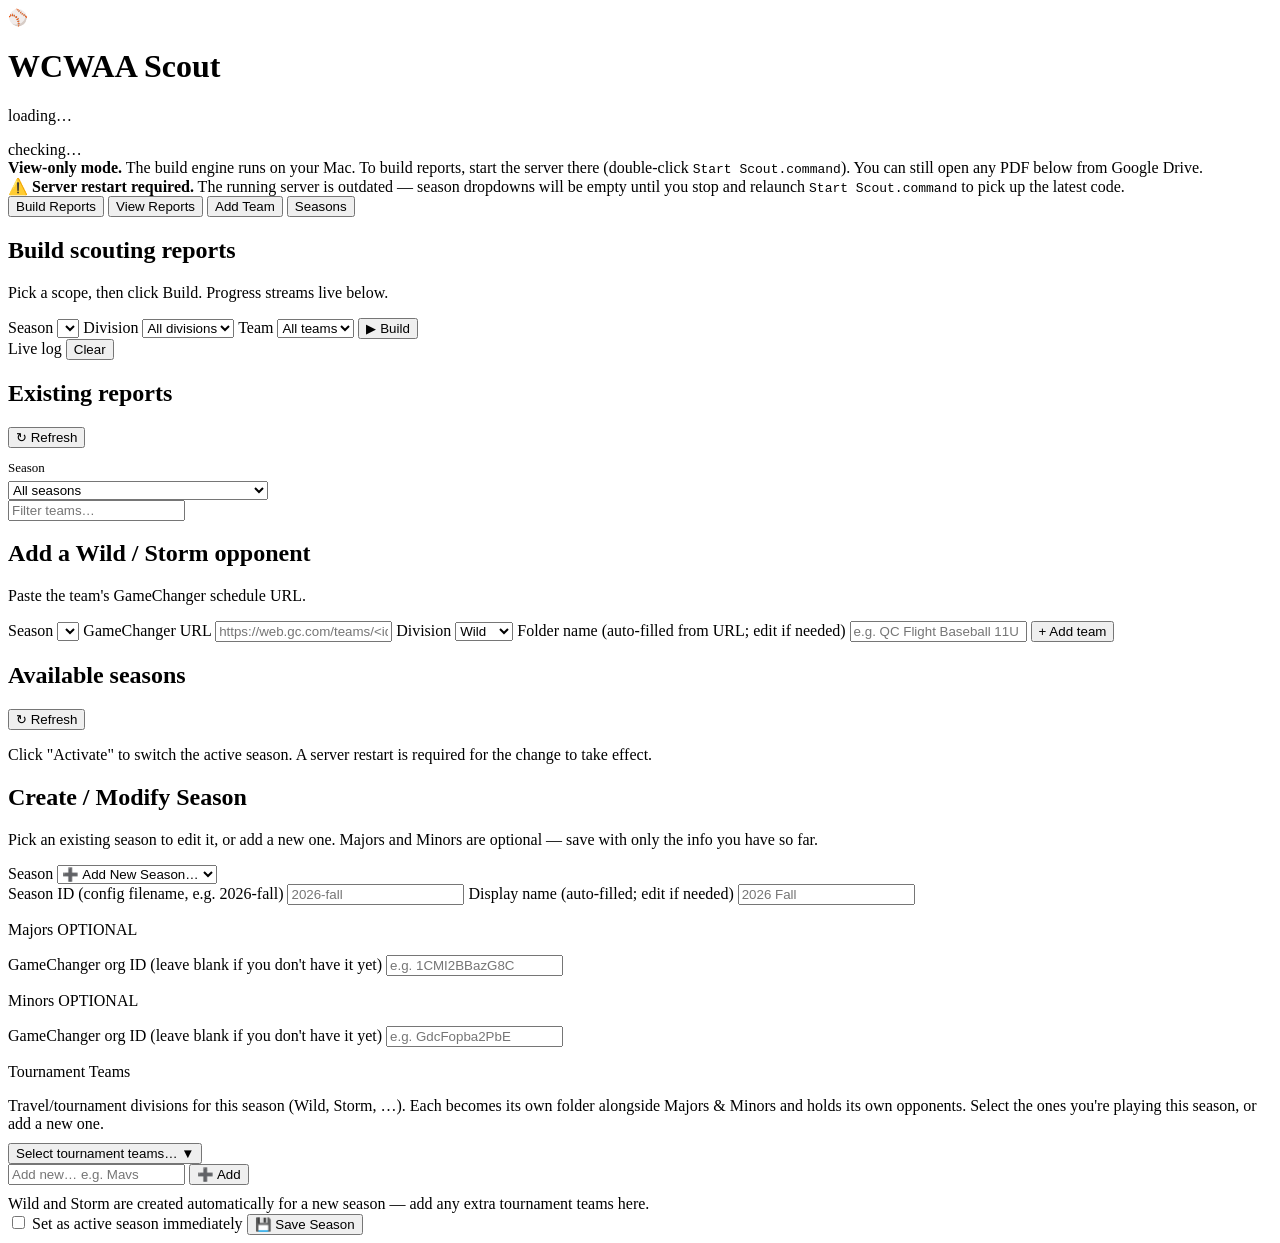
==== dev/src/scout/web/index.html @ 9a190724 "refactor: dev/src/scout package layout + decouple data root (SCOUT_DATA_ROOT) Restructure the repo t" ====
<!DOCTYPE html>
<html lang="en">
<head>
  <meta charset="UTF-8" />
  <!-- width=device-width so the layout adapts on a phone (view-only) -->
  <meta name="viewport" content="width=device-width, initial-scale=1.0" />
  <title>WCWAA Scout</title>
  <link rel="stylesheet" href="/css/style.css" />
</head>
<body>
  <!--
    WCWAA Scout — web front-end shell
    =================================
    This is a single-page app. All behavior lives in js/app.js, which talks to
    the local Flask server (server.py). When the server is NOT running (for
    example this file is opened directly from Google Drive on a phone), the app
    detects that and switches to a friendly "view-only" message instead of
    showing build controls that could not work anyway.
  -->
  <header class="topbar">
    <div class="brand">
      <span class="logo">⚾</span>
      <div>
        <h1>WCWAA Scout</h1>
        <!-- Active season name; updated on boot from /api/seasons response -->
        <p class="sub" id="seasonLabel">loading…</p>
      </div>
    </div>
    <div class="status" id="connStatus" title="Server connection">
      <span class="dot"></span><span class="txt">checking…</span>
    </div>
  </header>

  <!-- Shown only when the local server is unreachable (e.g. opened on mobile) -->
  <div id="offlineBanner" class="offline-banner hidden">
    <strong>View-only mode.</strong> The build engine runs on your Mac. To build
    reports, start the server there (double-click <code>Start Scout.command</code>).
    You can still open any PDF below from Google Drive.
  </div>

  <!-- Shown when the server is running but is a stale process (BUG-19).
       /api/seasons returns 404 because it was started before v3.2.0 code. -->
  <div id="staleBanner" class="stale-banner hidden">
    <strong>&#9888;&#65039; Server restart required.</strong> The running server is
    outdated — season dropdowns will be empty until you stop and relaunch
    <code>Start Scout.command</code> to pick up the latest code.
  </div>

  <nav class="tabs">
    <button class="tab active" data-tab="build">Build Reports</button>
    <button class="tab" data-tab="reports">View Reports</button>
    <button class="tab" data-tab="addteam">Add Team</button>
    <button class="tab" data-tab="seasons">Seasons</button>
  </nav>

  <main>
    <!-- ── BUILD TAB ─────────────────────────────────────────────────────── -->
    <section id="tab-build" class="panel">
      <div class="card">
        <h2>Build scouting reports</h2>
        <p class="hint">Pick a scope, then click Build. Progress streams live below.</p>

        <div class="row">
          <label>Season
            <select id="buildSeason"></select>
          </label>
          <label>Division
            <select id="buildDivision"><option value="">All divisions</option></select>
          </label>
          <label>Team
            <select id="buildTeam"><option value="">All teams</option></select>
          </label>
          <button id="buildBtn" class="primary">▶ Build</button>
        </div>

        <div class="console-wrap">
          <div class="console-head">
            <span>Live log</span>
            <button id="clearLog" class="ghost">Clear</button>
          </div>
          <pre id="console" class="console"></pre>
        </div>
      </div>
    </section>

    <!-- ── REPORTS TAB ───────────────────────────────────────────────────── -->
    <section id="tab-reports" class="panel hidden">
      <div class="card">
        <div class="reports-head">
          <h2>Existing reports</h2>
          <button id="refreshReports" class="ghost">↻ Refresh</button>
        </div>
        <label style="margin-top:12px; display:flex; flex-direction:column; gap:5px; font-size:13px; color:var(--muted); max-width:260px;">Season
          <select id="reportsSeason"><option value="">All seasons</option></select>
        </label>
        <input id="reportFilter" class="filter" type="search" placeholder="Filter teams…" />
        <div id="reportsList" class="reports-list"></div>
      </div>
    </section>

    <!-- ── ADD TEAM TAB ──────────────────────────────────────────────────── -->
    <section id="tab-addteam" class="panel hidden">
      <div class="card">
        <h2>Add a Wild / Storm opponent</h2>
        <p class="hint">Paste the team's GameChanger schedule URL.</p>
        <div class="form">
          <label>Season
            <select id="addSeason"></select>
          </label>
          <label>GameChanger URL
            <input id="addUrl" type="url"
                   placeholder="https://web.gc.com/teams/&lt;id&gt;/&lt;slug&gt;/schedule" />
          </label>
          <label>Division
            <select id="addDivision">
              <option value="Wild">Wild</option>
              <option value="Storm">Storm</option>
            </select>
          </label>
          <label>Folder name <span class="muted">(auto-filled from URL; edit if needed)</span>
            <input id="addFolder" type="text" placeholder="e.g. QC Flight Baseball 11U" />
          </label>
          <button id="addBtn" class="primary">+ Add team</button>
        </div>
        <div id="addResult" class="add-result"></div>
      </div>
    </section>
    <!-- ── SEASONS TAB ──────────────────────────────────────────────────────── -->
    <section id="tab-seasons" class="panel hidden">

      <!-- Existing seasons list + switch -->
      <div class="card" style="margin-bottom: 16px;">
        <div class="reports-head">
          <h2>Available seasons</h2>
          <button id="refreshSeasons" class="ghost">↻ Refresh</button>
        </div>
        <p class="hint">Click "Activate" to switch the active season. A server restart is
          required for the change to take effect.</p>
        <div id="seasonsList"></div>
        <!-- Shown after activating a season -->
        <div id="seasonSwitchResult" class="add-result"></div>
      </div>

      <!-- Create / Modify season -->
      <div class="card">
        <h2>Create / Modify Season</h2>
        <p class="hint">Pick an existing season to edit it, or add a new one. Majors and Minors
          are optional — save with only the info you have so far.</p>
        <div class="form">
          <!-- Season picker: Add New OR an existing season (loads its values) -->
          <label>Season
            <select id="seasonEditSel">
              <option value="__new__">➕ Add New Season…</option>
            </select>
          </label>

          <div class="row">
            <label>Season ID <span class="muted">(config filename, e.g. 2026-fall)</span>
              <input id="seSeasonId" type="text" placeholder="2026-fall" />
            </label>
            <label>Display name <span class="muted">(auto-filled; edit if needed)</span>
              <input id="seDisplay" type="text" placeholder="2026 Fall" />
            </label>
          </div>

          <!-- Majors optional -->
          <div class="field-group">
            <p class="grp-title">Majors <span class="field-optional">OPTIONAL</span></p>
            <label>GameChanger org ID <span class="muted">(leave blank if you don't have it yet)</span>
              <input id="seMajors" type="text" placeholder="e.g. 1CMI2BBazG8C" />
            </label>
          </div>

          <!-- Minors optional -->
          <div class="field-group">
            <p class="grp-title">Minors <span class="field-optional">OPTIONAL</span></p>
            <label>GameChanger org ID <span class="muted">(leave blank if you don't have it yet)</span>
              <input id="seMinors" type="text" placeholder="e.g. GdcFopba2PbE" />
            </label>
          </div>

          <!-- Tournament Teams: compact dropdown multi-select + add new -->
          <div class="field-group">
            <p class="grp-title">Tournament Teams</p>
            <p class="hint" style="margin:0 0 10px;">Travel/tournament divisions for this season
              (Wild, Storm, …). Each becomes its own folder alongside Majors &amp; Minors and holds
              its own opponents. Select the ones you're playing this season, or add a new one.</p>
            <div class="ms" id="ttMs">
              <button type="button" class="ms-toggle" id="ttToggle">
                <span class="ms-summary placeholder" id="ttSummary">Select tournament teams…</span>
                <span class="caret">▼</span>
              </button>
              <div class="ms-menu hidden" id="ttMenu">
                <div id="ttOpts"></div>
                <div class="ms-add">
                  <input id="newTT" type="text" placeholder="Add new… e.g. Mavs" />
                  <button type="button" class="ghost" id="addTTBtn">➕ Add</button>
                </div>
              </div>
            </div>
            <!-- Note shown only in "Add New Season" mode -->
            <p class="hint" id="ttNewNote" style="margin:10px 0 0;">Wild and Storm are created
              automatically for a new season — add any extra tournament teams here.</p>
          </div>

          <label class="row-label" id="seSetActiveWrap">
            <input id="seSetActive" type="checkbox" />
            Set as active season immediately
          </label>
          <button id="saveSeasonBtn" class="primary">💾 Save Season</button>
        </div>
        <div id="seResult" class="add-result"></div>
      </div>
    </section>

  </main>

  <script src="/js/app.js"></script>
</body>
</html>
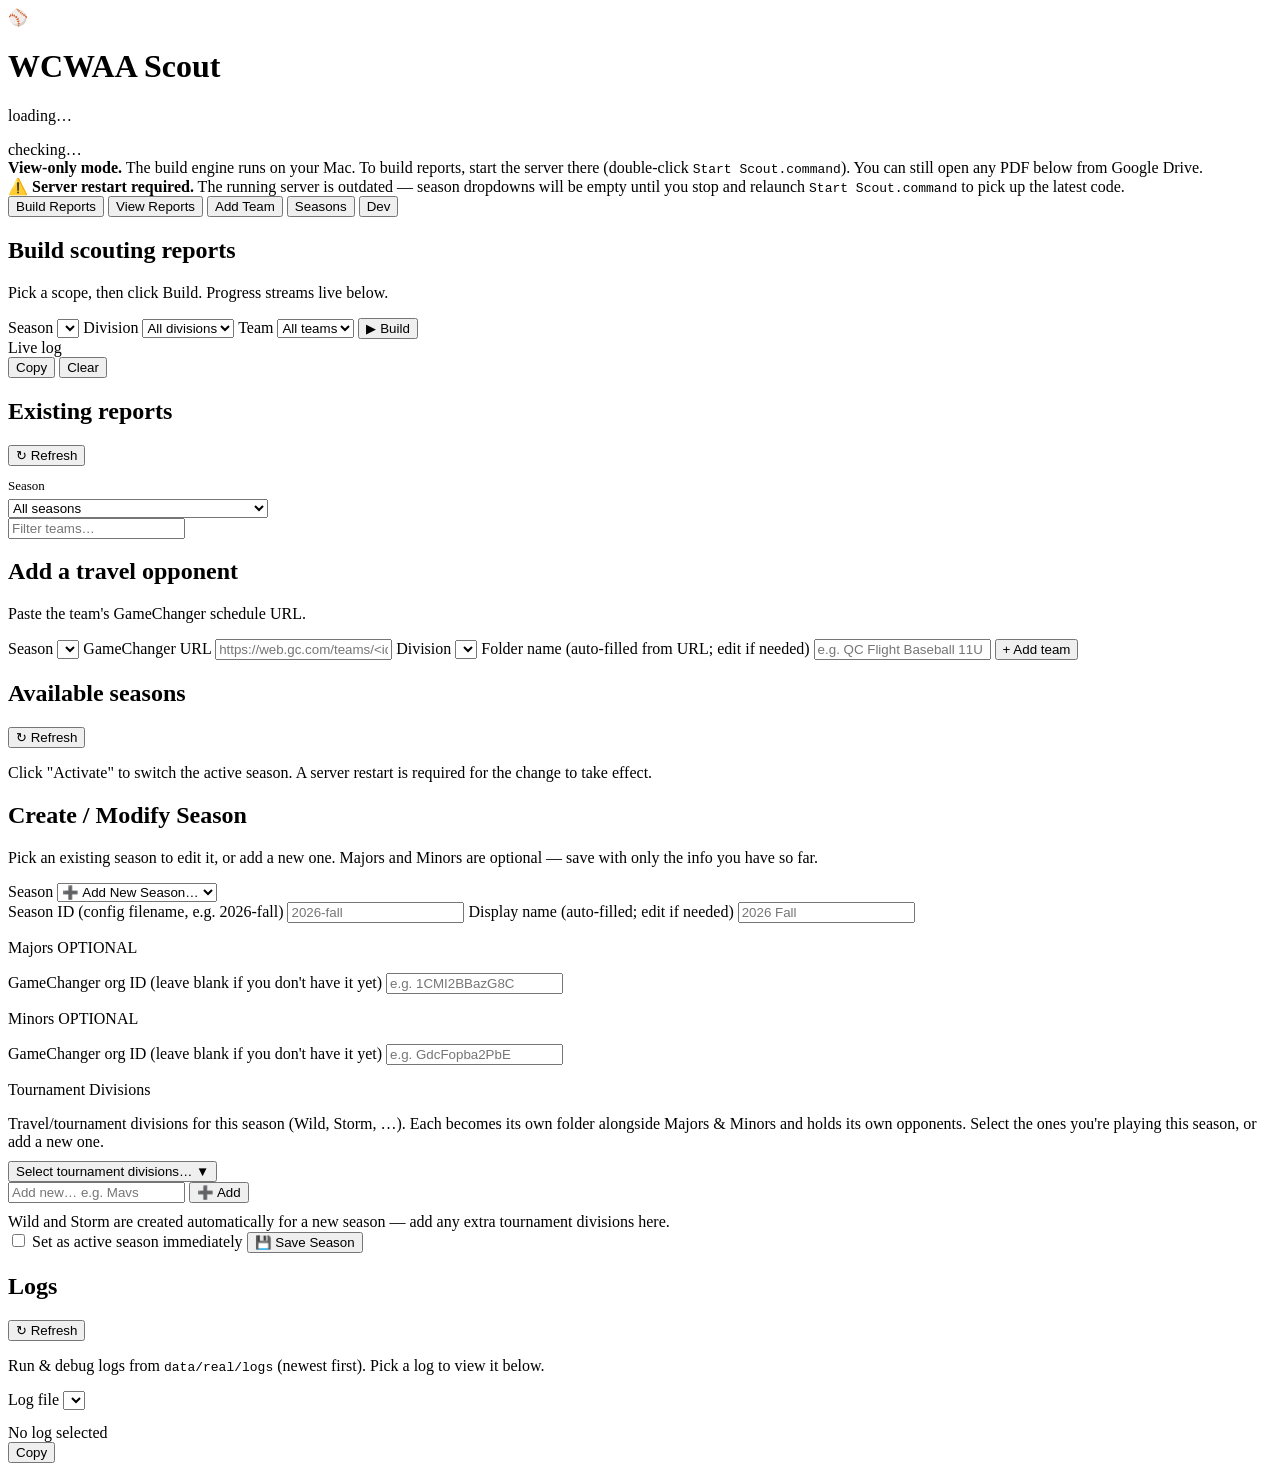
==== commit ece7ff15: "feat!: v5.0.0 — Scout Chrome scraping, session preflight, per-season divisions BREAKING: GameChanger" ====
--- a/dev/src/scout/web/index.html
+++ b/dev/src/scout/web/index.html
@@ -51,6 +51,7 @@
     <button class="tab" data-tab="reports">View Reports</button>
     <button class="tab" data-tab="addteam">Add Team</button>
     <button class="tab" data-tab="seasons">Seasons</button>
+    <button class="tab" data-tab="dev">Dev</button>
   </nav>
 
   <main>
@@ -76,7 +77,10 @@
         <div class="console-wrap">
           <div class="console-head">
             <span>Live log</span>
-            <button id="clearLog" class="ghost">Clear</button>
+            <div class="console-actions">
+              <button id="copyLog" class="ghost">Copy</button>
+              <button id="clearLog" class="ghost">Clear</button>
+            </div>
           </div>
           <pre id="console" class="console"></pre>
         </div>
@@ -101,7 +105,7 @@
     <!-- ── ADD TEAM TAB ──────────────────────────────────────────────────── -->
     <section id="tab-addteam" class="panel hidden">
       <div class="card">
-        <h2>Add a Wild / Storm opponent</h2>
+        <h2>Add a travel opponent</h2>
         <p class="hint">Paste the team's GameChanger schedule URL.</p>
         <div class="form">
           <label>Season
@@ -112,10 +116,8 @@
                    placeholder="https://web.gc.com/teams/&lt;id&gt;/&lt;slug&gt;/schedule" />
           </label>
           <label>Division
-            <select id="addDivision">
-              <option value="Wild">Wild</option>
-              <option value="Storm">Storm</option>
-            </select>
+            <!-- Populated per selected season from /api/divisions (travel only). -->
+            <select id="addDivision"></select>
           </label>
           <label>Folder name <span class="muted">(auto-filled from URL; edit if needed)</span>
             <input id="addFolder" type="text" placeholder="e.g. QC Flight Baseball 11U" />
@@ -179,15 +181,15 @@
             </label>
           </div>
 
-          <!-- Tournament Teams: compact dropdown multi-select + add new -->
+          <!-- Tournament Divisions: compact dropdown multi-select + add new -->
           <div class="field-group">
-            <p class="grp-title">Tournament Teams</p>
+            <p class="grp-title">Tournament Divisions</p>
             <p class="hint" style="margin:0 0 10px;">Travel/tournament divisions for this season
               (Wild, Storm, …). Each becomes its own folder alongside Majors &amp; Minors and holds
               its own opponents. Select the ones you're playing this season, or add a new one.</p>
             <div class="ms" id="ttMs">
               <button type="button" class="ms-toggle" id="ttToggle">
-                <span class="ms-summary placeholder" id="ttSummary">Select tournament teams…</span>
+                <span class="ms-summary placeholder" id="ttSummary">Select tournament divisions…</span>
                 <span class="caret">▼</span>
               </button>
               <div class="ms-menu hidden" id="ttMenu">
@@ -200,7 +202,7 @@
             </div>
             <!-- Note shown only in "Add New Season" mode -->
             <p class="hint" id="ttNewNote" style="margin:10px 0 0;">Wild and Storm are created
-              automatically for a new season — add any extra tournament teams here.</p>
+              automatically for a new season — add any extra tournament divisions here.</p>
           </div>
 
           <label class="row-label" id="seSetActiveWrap">
@@ -213,6 +215,32 @@
       </div>
     </section>
 
+    <!-- ── DEV TAB ──────────────────────────────────────────────────── -->
+    <section id="tab-dev" class="panel hidden">
+      <div class="card">
+        <div class="reports-head">
+          <h2>Logs</h2>
+          <button id="refreshLogs" class="ghost">↻ Refresh</button>
+        </div>
+        <p class="hint">Run &amp; debug logs from <code>data/real/logs</code> (newest first).
+          Pick a log to view it below.</p>
+        <div class="row">
+          <label style="flex:1;">Log file
+            <select id="logSelect"></select>
+          </label>
+        </div>
+        <div class="console-wrap" style="margin-top:14px;">
+          <div class="console-head">
+            <span id="logMeta">No log selected</span>
+            <div class="console-actions">
+              <button id="copyLogFile" class="ghost">Copy</button>
+            </div>
+          </div>
+          <pre id="logView" class="console"></pre>
+        </div>
+      </div>
+    </section>
+
   </main>
 
   <script src="/js/app.js"></script>
